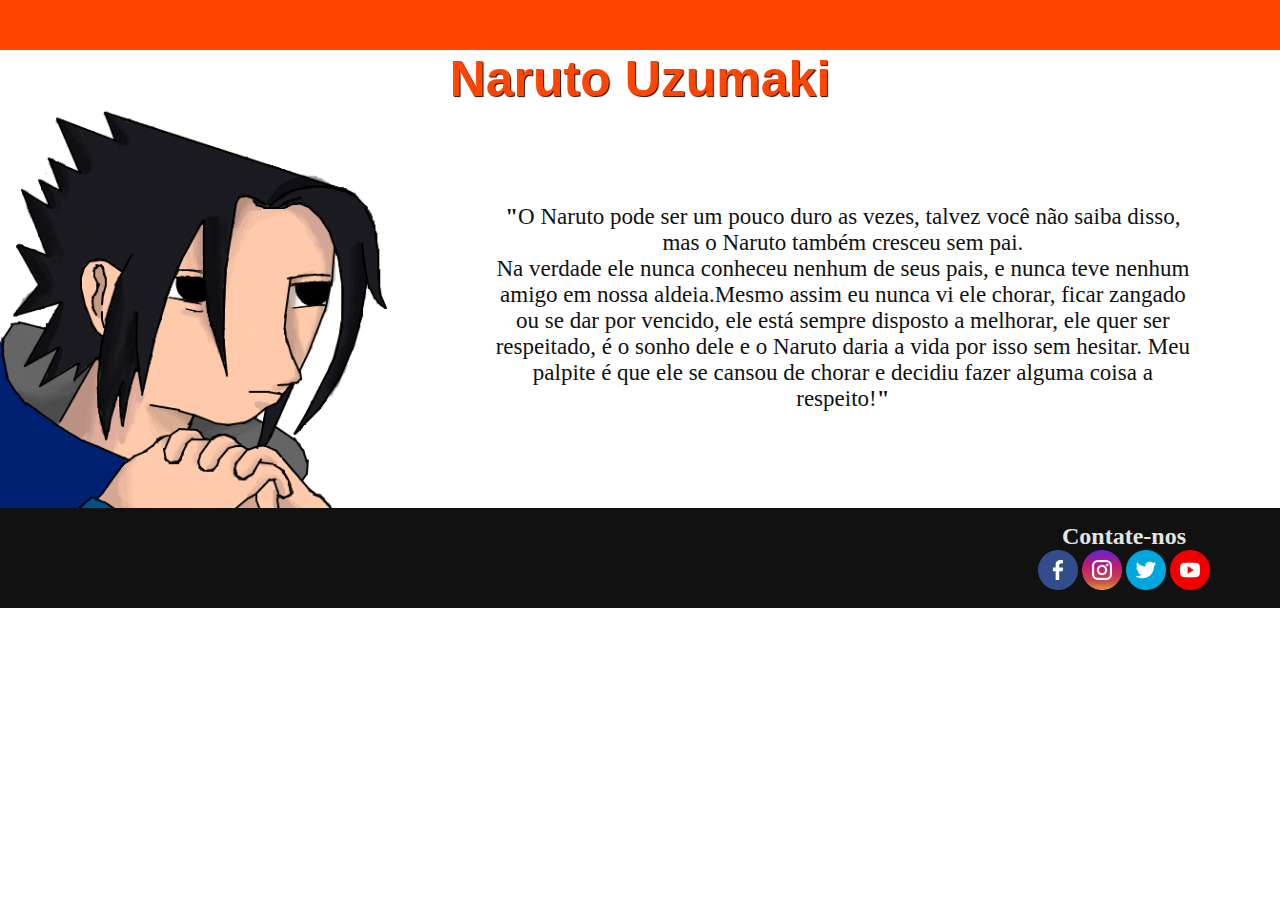
==== index.html @ 97e0600f "v 1.0" ====
<!DOCTYPE html>
<html lang="pt-br">
<head>
    <meta charset="UTF-8">
    <meta http-equiv="X-UA-Compatible" content="IE=edge">
    <meta name="viewport" content="width=device-width, initial-scale=1.0">
    <link rel="stylesheet" href="style.css">
    <title>Naruto</title>
</head>
<body>
<div class="topo"></div>
    
    <h1>Naruto Uzumaki</h1>
    <div class="container">
    <img width="600px" height="400px" src="./assets/img/sasuke-bugado.png" alt="Sasuke Bugado">
    <p> <b>"</b>O Naruto pode ser um pouco duro as vezes, talvez você não saiba disso, mas o Naruto também cresceu sem pai.<br> Na verdade ele nunca conheceu nenhum de seus pais, e nunca teve nenhum amigo em nossa aldeia.Mesmo assim eu nunca vi ele chorar, ficar zangado ou se dar por vencido, ele está sempre disposto a melhorar, ele quer ser respeitado, é o sonho dele e o Naruto daria a vida por isso sem hesitar. Meu palpite é que ele se cansou de chorar e decidiu fazer alguma coisa a respeito!<b>"</b></p>
</div>
<footer>
    <div class="rodape">
        <h2>Contate-nos</h2>
    <img src="./assets/img/facebook.png" alt="">
    <img src="./assets/img/instagram.png" alt="">
    <img src="./assets/img/twitter.png" alt="">
    <img src="./assets/img/youtube.png" alt="">
    </div>
</footer>

</body>
</html>
---- style.css ----
*{
    margin: 0;
}
p{
    font-size: 23px;
    text-align: center;
    color: #111111;
    font-family: 'Times New Roman', Times, serif;
    margin-right: 80px;
}
h1{
    font-size: 50px;
    font-family: Arial, Helvetica, sans-serif;
    color: orangered;
    text-shadow: 1px 1px 1px #111111;
    text-align: center;
}
h1:hover{
    color: rgb(209, 56, 0);
    cursor: pointer;
}
.topo{
    width: 100%;
    height: 50px;
    background-color: orangered;
}
.container{
    display: flex;
    justify-content: center;
    align-items: center;
    padding: 0;
}
footer{
    background-color: #111111;
    color: #e3e3e3;
    text-align: center;
    height: 100px;
    display: flex;
    align-items: center;
    justify-content:flex-end;
}
.rodape{
    margin-right: 70px;
}
footer img{
    height: 40px;
    width: 40px;
}
footer img:hover{
    cursor: pointer;
    width: 45px;
    height: 45px;
    z-index: 2;
}
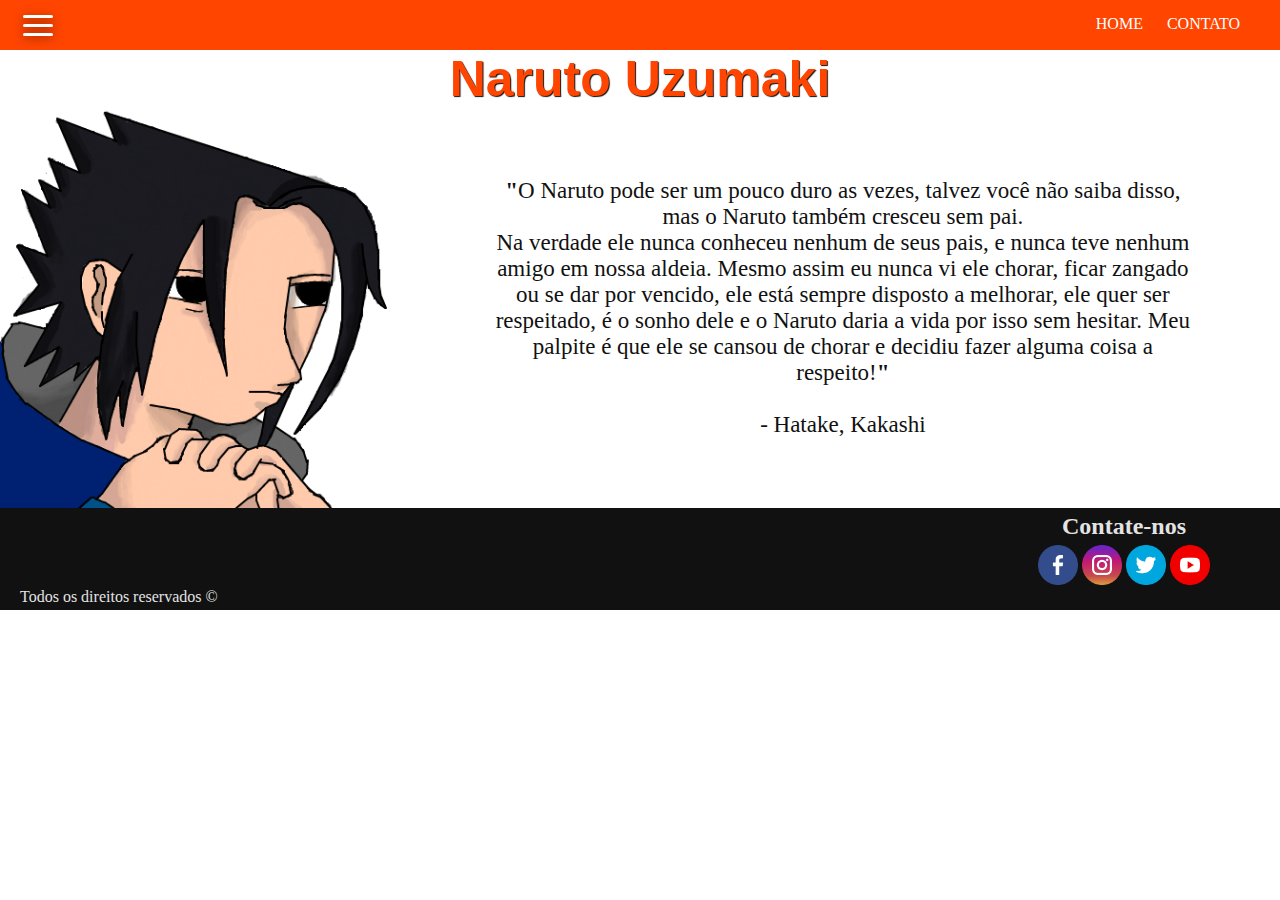
==== commit 80738c0b: "CSS Flex Box" ====
--- a/index.html
+++ b/index.html
@@ -5,25 +5,45 @@
     <meta http-equiv="X-UA-Compatible" content="IE=edge">
     <meta name="viewport" content="width=device-width, initial-scale=1.0">
     <link rel="stylesheet" href="style.css">
+    <link rel="shortcut icon" href="assets/img/kunai.png">
     <title>Naruto</title>
 </head>
 <body>
-<div class="topo"></div>
-    
+<header class="topo">
+    <div class="menu">
+            <div class="l1 linha"></div>
+            <div class="l2 linha"></div>
+            <div class="l3 linha"></div>
+    </div>
+    <div class="nav">
+        <ul>
+            <li><a href="index.html">HOME</a></li>
+            <li><a href="contato.html" target="_blank">CONTATO</a></li>
+        </ul>
+    </div>
+</header> 
+   <div class="titulo">
     <h1>Naruto Uzumaki</h1>
+   </div>
+
     <div class="container">
     <img width="600px" height="400px" src="./assets/img/sasuke-bugado.png" alt="Sasuke Bugado">
-    <p> <b>"</b>O Naruto pode ser um pouco duro as vezes, talvez você não saiba disso, mas o Naruto também cresceu sem pai.<br> Na verdade ele nunca conheceu nenhum de seus pais, e nunca teve nenhum amigo em nossa aldeia.Mesmo assim eu nunca vi ele chorar, ficar zangado ou se dar por vencido, ele está sempre disposto a melhorar, ele quer ser respeitado, é o sonho dele e o Naruto daria a vida por isso sem hesitar. Meu palpite é que ele se cansou de chorar e decidiu fazer alguma coisa a respeito!<b>"</b></p>
+    <p> <b>"</b>O Naruto pode ser um pouco duro as vezes, talvez você não saiba disso, mas o Naruto também cresceu sem pai.<br> Na verdade ele nunca conheceu nenhum de seus pais, e nunca teve nenhum amigo em nossa aldeia. Mesmo assim eu nunca vi ele chorar, ficar zangado ou se dar por vencido, ele está sempre disposto a melhorar, ele quer ser respeitado, é o sonho dele e o Naruto daria a vida por isso sem hesitar. Meu palpite é que ele se cansou de chorar e decidiu fazer alguma coisa a respeito!<b>"</b><br> <br> - Hatake, Kakashi</p>
 </div>
 <footer>
     <div class="rodape">
+
+        <div style="margin-left: 20px; margin-top: 80px;">Todos os direitos reservados &copy</div>
+
+       <div class="info">
         <h2>Contate-nos</h2>
-    <img src="./assets/img/facebook.png" alt="">
-    <img src="./assets/img/instagram.png" alt="">
-    <img src="./assets/img/twitter.png" alt="">
-    <img src="./assets/img/youtube.png" alt="">
+        <img src="./assets/img/facebook.png" alt="">
+        <img src="./assets/img/instagram.png" alt="">
+        <img src="./assets/img/twitter.png" alt="">
+        <a target="_blank" href="https://www.youtube.com/watch?v=G3e-8EWdv8c"><img src="./assets/img/youtube.png" alt=""></a> 
+       </div>
     </div>
 </footer>
-
+<script src="script.js"></script>
 </body>
 </html>--- a/style.css
+++ b/style.css
@@ -1,54 +1,114 @@
-*{
+* {
     margin: 0;
 }
-p{
+body{
+    display: flex;
+    flex-direction: column;
+    flex-wrap: wrap;
+}
+p {
     font-size: 23px;
     text-align: center;
     color: #111111;
     font-family: 'Times New Roman', Times, serif;
     margin-right: 80px;
 }
-h1{
+
+h1 {
     font-size: 50px;
     font-family: Arial, Helvetica, sans-serif;
     color: orangered;
     text-shadow: 1px 1px 1px #111111;
+    display: inline-block;
+}
+
+.titulo {
     text-align: center;
 }
-h1:hover{
+
+h1:hover {
     color: rgb(209, 56, 0);
     cursor: pointer;
 }
-.topo{
-    width: 100%;
-    height: 50px;
-    background-color: orangered;
-}
-.container{
+
+.container {
     display: flex;
     justify-content: center;
     align-items: center;
     padding: 0;
 }
-footer{
+
+footer {
     background-color: #111111;
     color: #e3e3e3;
     text-align: center;
-    height: 100px;
+    height: 102px;
     display: flex;
-    align-items: center;
-    justify-content:flex-end;
 }
-.rodape{
+
+.rodape {
+    display: flex;
+    justify-content: space-between;
+    width: 100%;
+}
+
+footer img {
+    height: 40px;
+    width: 40px;
+    margin-top: 5px;
+}
+.info{
+    margin-top: 5px;
     margin-right: 70px;
 }
-footer img{
-    height: 40px;
-    width: 40px;
+.info img:hover{
+    height: 41px;
+    width: 41px;
 }
-footer img:hover{
+footer img:hover {
     cursor: pointer;
-    width: 45px;
-    height: 45px;
-    z-index: 2;
-}+}
+header {
+    width: 100%;
+    height: 50px;
+    background-color: orangered;
+    display: flex;
+    justify-content: space-between;
+}
+
+.nav {
+    margin-top: 15px;
+    margin-right: 30px;
+}
+
+.nav a {
+    text-decoration: none;
+    color: #ffffff;
+}
+
+.nav li {
+    display: inline;
+    padding: 10px;
+}
+
+.nav a:hover {
+    color: rgb(51, 51, 51);
+}
+.menu {
+    display: flex;
+    justify-content: center;
+    align-items: center;
+    flex-direction: column;
+    cursor: pointer;
+    margin-left: 20px;
+}
+.linha {
+    width: 30px;
+    height: 3px;
+    margin: 3px;
+    background: white;
+    border-radius: 5px;
+    box-shadow: 0 2px 10px rgba(0, 0, 0, 0.5);
+}
+  
+  